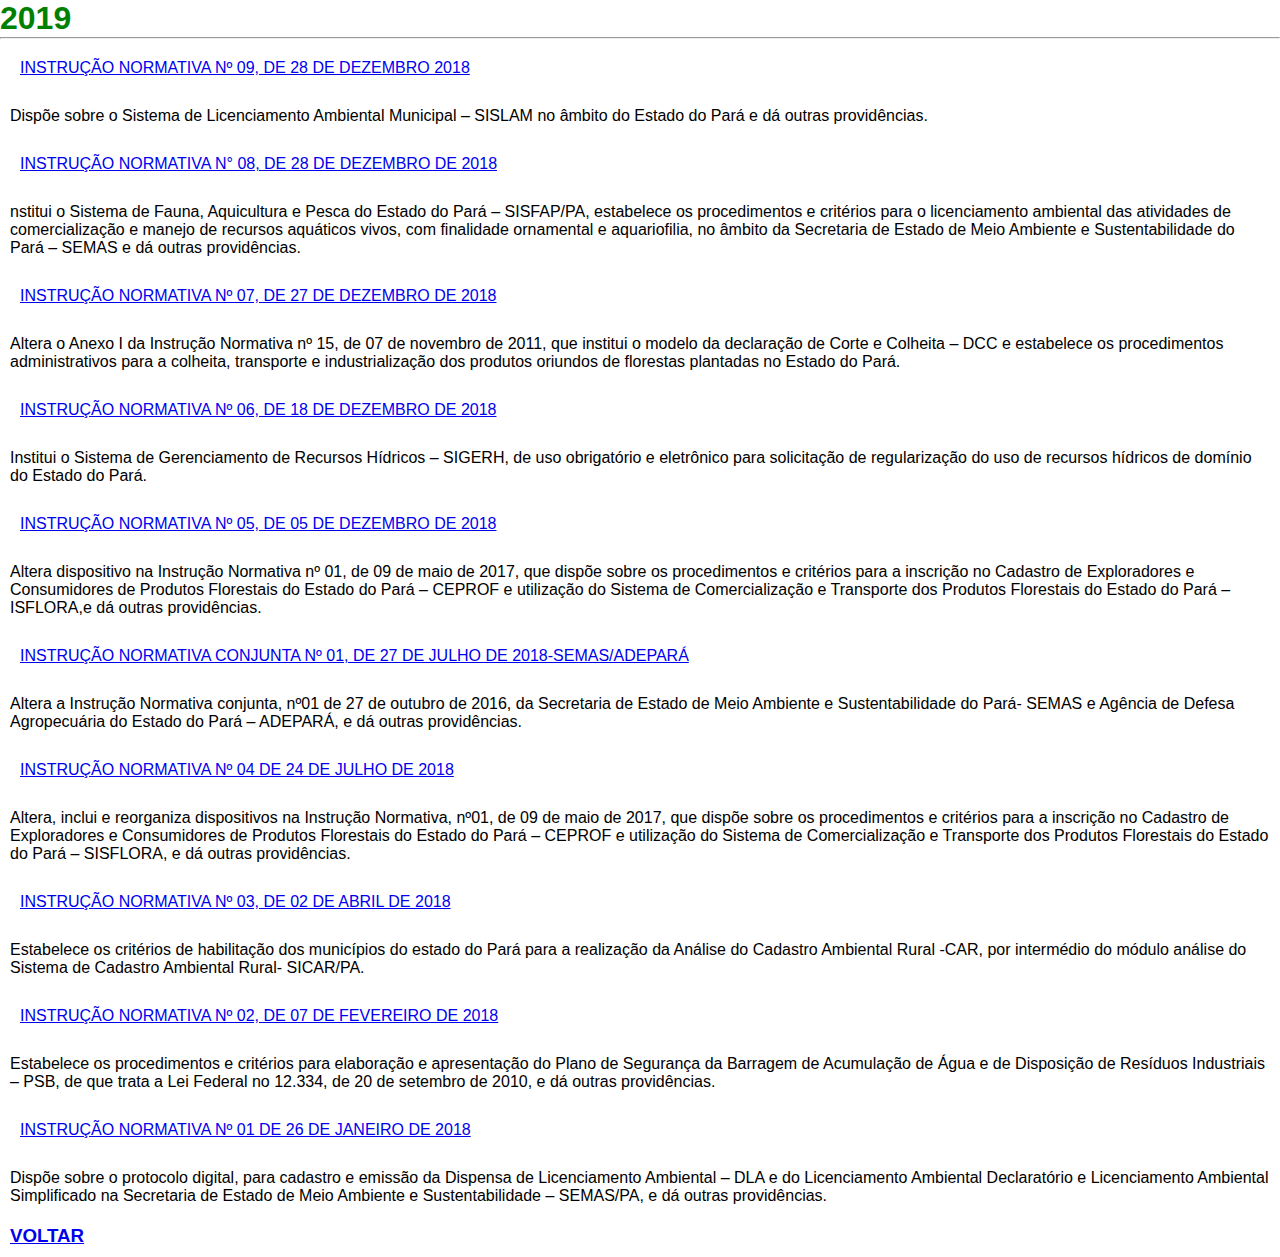
==== 2018.html @ db02066b "Add files via upload" ====
<!DOCTYPE html>
<html lang="pt-br">
    <head>
        <meta charset="utf-8">
        <meta name="description" content="Lista de Instruções Normativas SEMAS">  
        <title>2019</title>
        <link type="text/css" rel="stylesheet" href="main.css">
    
    </head>
   

    <body>
        <h1>2019</h1>
        <hr>
            <ul>    
               <li><a href="https://www.semas.pa.gov.br/2019/01/03/instrucao-normativa-no-09-de-28-de-dezembro-de-2018/" target="_blank"><span  class="">INSTRUÇÃO NORMATIVA Nº 09, DE 28 DE DEZEMBRO 2018</span></a></li>
                <p>Dispõe sobre o Sistema de Licenciamento Ambiental Municipal – SISLAM no âmbito do Estado do Pará e dá outras providências.</p>
                <li><a href="https://www.semas.pa.gov.br/2019/01/03/instrucao-normativa-n-08-de-28-de-dezembro-de-2018/" target="_blank"><span  class="">INSTRUÇÃO NORMATIVA N° 08, DE 28 DE DEZEMBRO DE 2018</span></a></li>
                <p>nstitui o Sistema de Fauna, Aquicultura e Pesca do Estado do Pará – SISFAP/PA, estabelece os procedimentos e critérios para o licenciamento ambiental das atividades de comercialização e manejo de recursos aquáticos vivos, com finalidade ornamental e aquariofilia, no âmbito da Secretaria de Estado de Meio Ambiente e Sustentabilidade do Pará – SEMAS e dá outras providências.</p>
                <li><a href="https://www.semas.pa.gov.br/2019/01/03/instrucao-normativa-no-07-de-27-de-dezembro-de-2018/" target="_blank"><span  class="">INSTRUÇÃO NORMATIVA Nº 07, DE 27 DE DEZEMBRO DE 2018</span></a></li>
                <p>Altera o Anexo I da Instrução Normativa nº 15, de 07 de novembro de 2011, que institui o modelo da declaração de Corte e Colheita – DCC e estabelece os procedimentos administrativos para a colheita, transporte e industrialização dos produtos oriundos de florestas plantadas no Estado do Pará.</p>
                <li><a href="https://www.semas.pa.gov.br/2018/12/19/instrucao-normativa-semas-no-06-de-18-de-dezembro-de-2018/" target="_blank"><span  class="">INSTRUÇÃO NORMATIVA Nº 06, DE 18 DE DEZEMBRO DE 2018</span></a></li>
                <p>Institui o Sistema de Gerenciamento de Recursos Hídricos – SIGERH, de uso obrigatório e eletrônico para solicitação de regularização do uso de recursos hídricos de domínio do Estado do Pará.</p>
                <li><a href="https://www.semas.pa.gov.br/2018/12/06/instrucao-normativa-no-05-de-05-de-dezembro-de-2018/" target="_blank"><span  class="">INSTRUÇÃO NORMATIVA Nº 05, DE 05 DE DEZEMBRO DE 2018</span></a></li>
                <p>Altera dispositivo na Instrução Normativa nº 01, de 09 de maio de 2017, que dispõe sobre os procedimentos e critérios para a inscrição no Cadastro de Exploradores e Consumidores de Produtos Florestais do Estado do Pará – CEPROF e utilização do Sistema de Comercialização e Transporte dos Produtos Florestais do Estado do Pará –ISFLORA,e dá outras providências.</p>
                <li><a href="https://www.semas.pa.gov.br/2018/08/08/instrucao-normativa-conjunta-no-01-de-27-de-julho-de-2018-semasadepara/"  target="blank"><span  class="">INSTRUÇÃO NORMATIVA CONJUNTA Nº 01, DE 27 DE JULHO DE 2018-SEMAS/ADEPARÁ</span></a></li>
                <p>Altera a Instrução Normativa conjunta, nº01 de 27 de outubro de 2016, da Secretaria de Estado de Meio Ambiente e Sustentabilidade do Pará- SEMAS e Agência de Defesa Agropecuária do Estado do Pará – ADEPARÁ, e dá outras providências.</p>
                <li><a href="https://www.semas.pa.gov.br/2018/07/26/instrucao-normativa-no-04-de-24-de-julho-de-2018/" target="_blank"><span  class="">INSTRUÇÃO NORMATIVA Nº 04 DE 24 DE JULHO DE 2018</span></a></li>
                <p>Altera, inclui e reorganiza dispositivos na Instrução Normativa, nº01, de 09 de maio de 2017, que dispõe sobre os procedimentos e critérios para a inscrição no Cadastro de Exploradores e Consumidores de Produtos Florestais do Estado do Pará – CEPROF e utilização do Sistema de Comercialização e Transporte dos Produtos Florestais do Estado do Pará – SISFLORA, e dá outras providências.</p>
                <li><a href="https://www.semas.pa.gov.br/2018/04/03/instrucao-normativa-no-032018-publicada-no-doe-no-33588-de-02-de-abril-de-2018/" target="_blank"><span  class="">INSTRUÇÃO NORMATIVA Nº 03, DE 02 DE ABRIL DE 2018</span></a></li>
                <p>Estabelece os critérios de habilitação dos municípios do estado do Pará para a realização da Análise do Cadastro Ambiental Rural -CAR, por intermédio do módulo análise do Sistema de Cadastro Ambiental Rural- SICAR/PA.</p>
                <li><a href="https://www.semas.pa.gov.br/2018/03/02/instrucao-normativa-no-022018-publicada-no-doe-no-33-554-de-07-de-fevereiro-de-2018/" target="_blank"><span  class="">INSTRUÇÃO NORMATIVA Nº 02, DE 07 DE FEVEREIRO DE 2018</span></a></li>
                <p>Estabelece os procedimentos e critérios para elaboração e apresentação do Plano de Segurança da Barragem de Acumulação de Água e de Disposição de Resíduos Industriais – PSB, de que trata a Lei Federal no 12.334, de 20 de setembro de 2010, e dá outras providências.</p>
                <li><a href="https://www.semas.pa.gov.br/2018/01/30/instrucao-normativa-no-01-de-26-de-janeiro-de-2018/" target="_blank"><span  class="">INSTRUÇÃO NORMATIVA Nº 01 DE 26 DE JANEIRO DE 2018</span></a></li>
                <p>Dispõe sobre o protocolo digital, para cadastro e emissão da Dispensa de Licenciamento Ambiental – DLA e do Licenciamento Ambiental Declaratório e Licenciamento Ambiental Simplificado na Secretaria de Estado de Meio Ambiente e Sustentabilidade – SEMAS/PA, e dá outras providências.</p>
            </ul>
        <h3><a href="index.html">VOLTAR</a></h3>
    </body>
---- main.css ----
/* exemplo CSS */
*{
margin: 0;
padding: 0;
    
}

body{
    background-color: white;
    font-family: Helvetica;
    
    }

h1  {
    color: green;
    }
h2  {
    color: black;
    text-align: center;
    }
h3  {
    padding: 10px;
    }
p  {
    padding: 10px;
    }
li {padding: 20px;
    
}
header
{
    background-color: palegreen;
    color: green;
    padding: 20px;
    height: 80px;
}

footer
{
    clear: both;
    background-color: palegreen;
    color: green;
    padding: 10px;
    height: 120px;
    text-align: center;
}
#principal
{
background-image: url(floresta.jpg);
background-size: 100%;    
min-height: 450px;
width: center;
padding: 15px;    
    
}
.container
{
width: auto;
margin: auto;
    
}
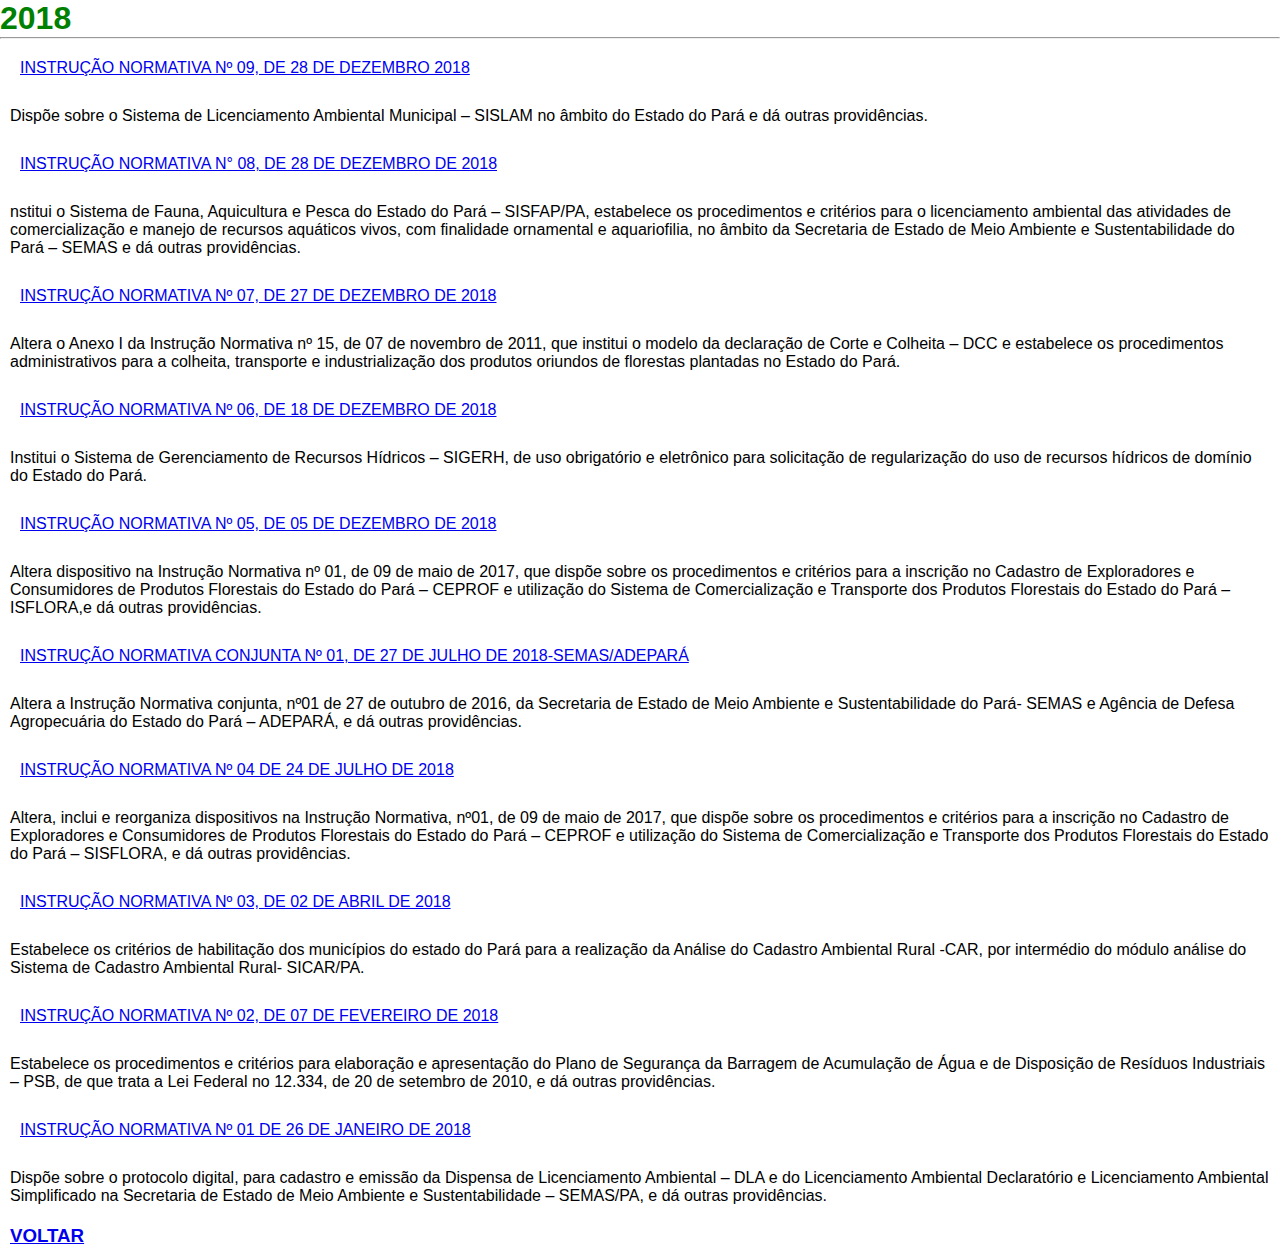
==== commit 27bfaaec: "Add files via upload" ====
--- a/2018.html
+++ b/2018.html
@@ -3,14 +3,14 @@
     <head>
         <meta charset="utf-8">
         <meta name="description" content="Lista de Instruções Normativas SEMAS">  
-        <title>2019</title>
+        <title>2018</title>
         <link type="text/css" rel="stylesheet" href="main.css">
     
     </head>
    
 
     <body>
-        <h1>2019</h1>
+        <h1>2018</h1>
         <hr>
             <ul>    
                <li><a href="https://www.semas.pa.gov.br/2019/01/03/instrucao-normativa-no-09-de-28-de-dezembro-de-2018/" target="_blank"><span  class="">INSTRUÇÃO NORMATIVA Nº 09, DE 28 DE DEZEMBRO 2018</span></a></li>
